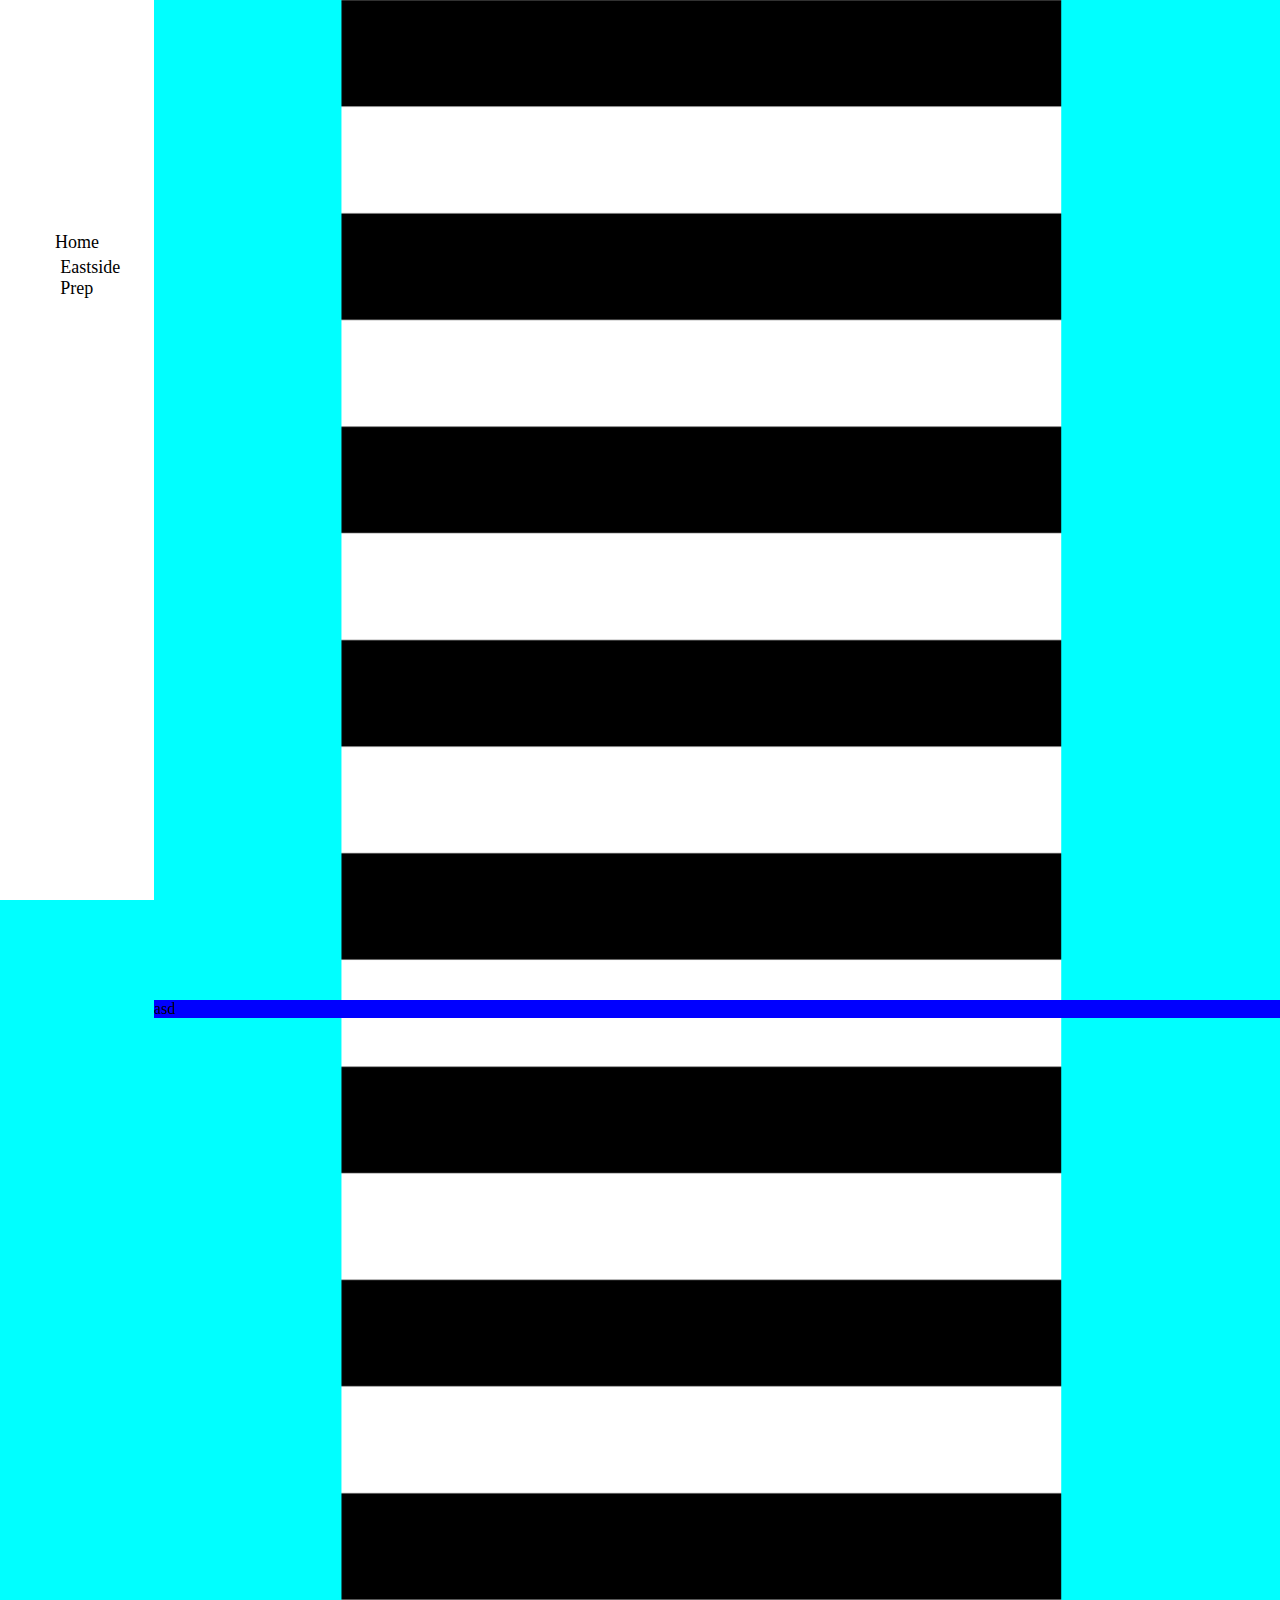
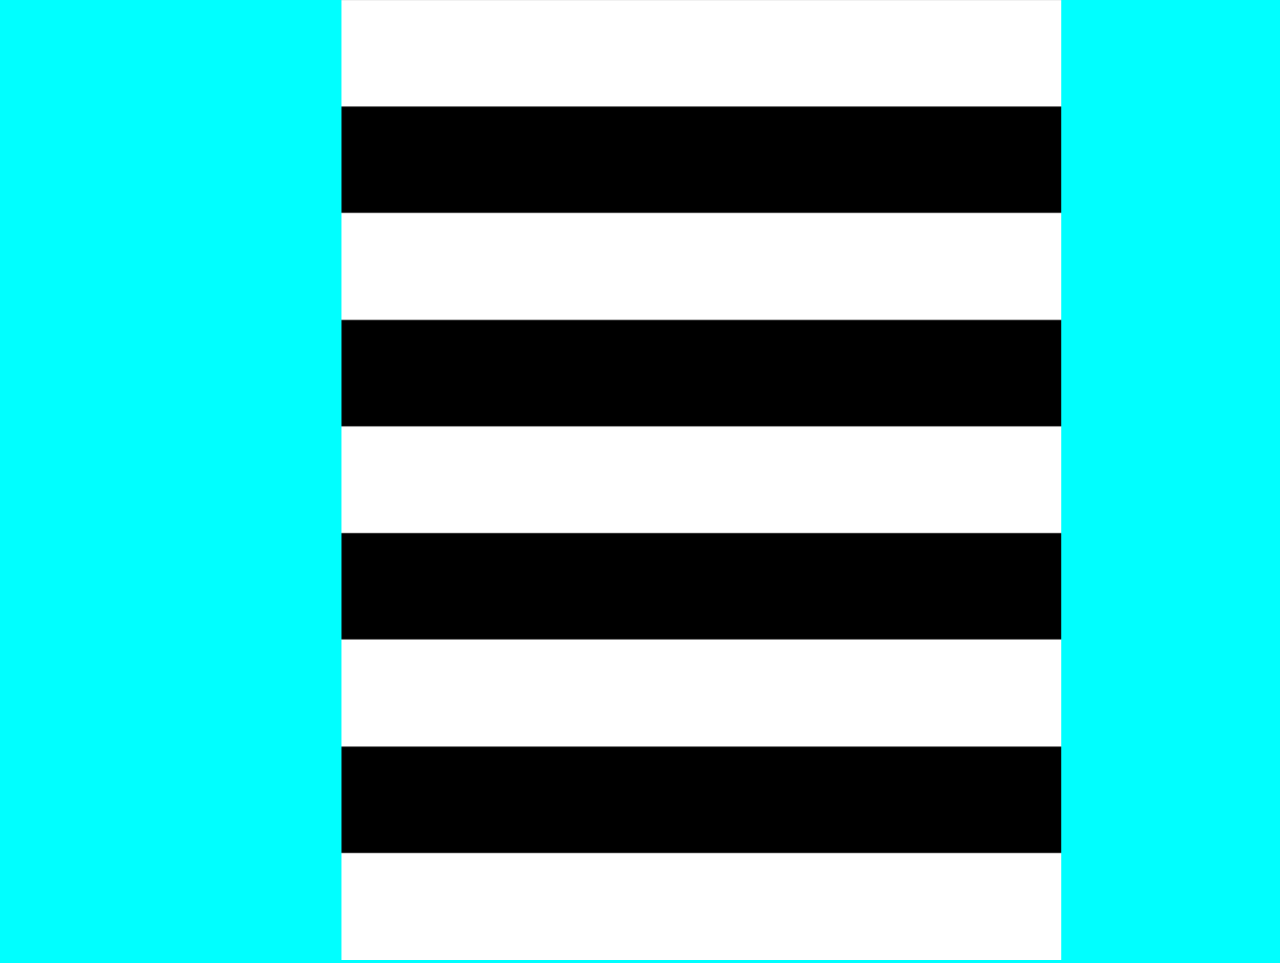
==== index.html @ 334e87b8 "create" ====
﻿<!DOCTYPE html>

<html>
<head>
    <title>Kirkland Office Parks</title>
    <link rel="stylesheet" type="text/css" href="css/style.css">
</head>
<body>
    <nav>
        <ul>
            <li style="margin-top:230px;"><a class="pageSelector" href="#">Home</a></li>
            <li><a href="#EPS">Eastside Prep</a></li>
        </ul>
        <ul>

        </ul>
    </nav>
    <div class="contentWrapper">
        <div class="pFront">
            <div class="contentSection" id="EPS">
                asd
            </div>
        </div>
        <div class="pBack"><img src="/images/bars.png"></div>

    </div>


</body>
</html>
---- css/style.css ----
﻿body
{
    font-family:Roboto;
    background: aqua;
    margin:0;
    padding:0;

}

/*Nav Menu*/
nav{
    position:fixed;
    float:left;
    width:12%;
    height:100%;
    position: fixed;
    font-size:18px;
    background-color:white;
    margin:0;
    padding:0;
}
ul{
    list-style-type:none;
}
li{
    margin-left:8%;
}
a{
    text-decoration:none;
    color:black;
    display:inline-block;
    background-color:white;
    background: linear-gradient(to right, black 50%, white 50%);
    background-size: 200% 100%;
    background-position:right bottom;
    transition:all 0.35s;
    padding:2px;
    padding-left:6px;
    padding-right:6px;
    font-weight:300;
    margin-left:5%
}
a:hover{
    background-color:black;
    color:white;
    background-position:left bottom;
    font-weight:300;
}
.pageSelector{
    font-weight:500;
    margin-left:0%
}

/*Content*/
.contentWrapper{
    position:absolute;
    width:88%;
    margin-left:12%;
    -webkit-perspective: 300px;
    perspective: 300px;

}
.contentSection{
    width:100%;
    margin-top:1000px;
    background-color:blue;
}
/*parallax*/
.pFront{
    -webkit-transform: translateZ(0);
    transform: translateZ(0);
    z-index: 4;
    position: absolute;
    top: 0;
    left: 0;
    right: 0;
    bottom: 0;
    -webkit-transform-style: preserve-3d;
    transform-style: preserve-3d;
}
.pBack{
    -webkit-transform: translateZ(-600px) scale(1);
    transform: translateZ(-600px) scale(2);
    z-index: 2;
    position: absolute;
    top: 0;
    left: 0;
    right: 0;
    bottom: 0;
    -webkit-transform-style: preserve-3d;
    transform-style: preserve-3d;
}

/*Filter*/
.filter{
    -webkit-filter: blur(20px);
    width:100%;
    height:100%;
}
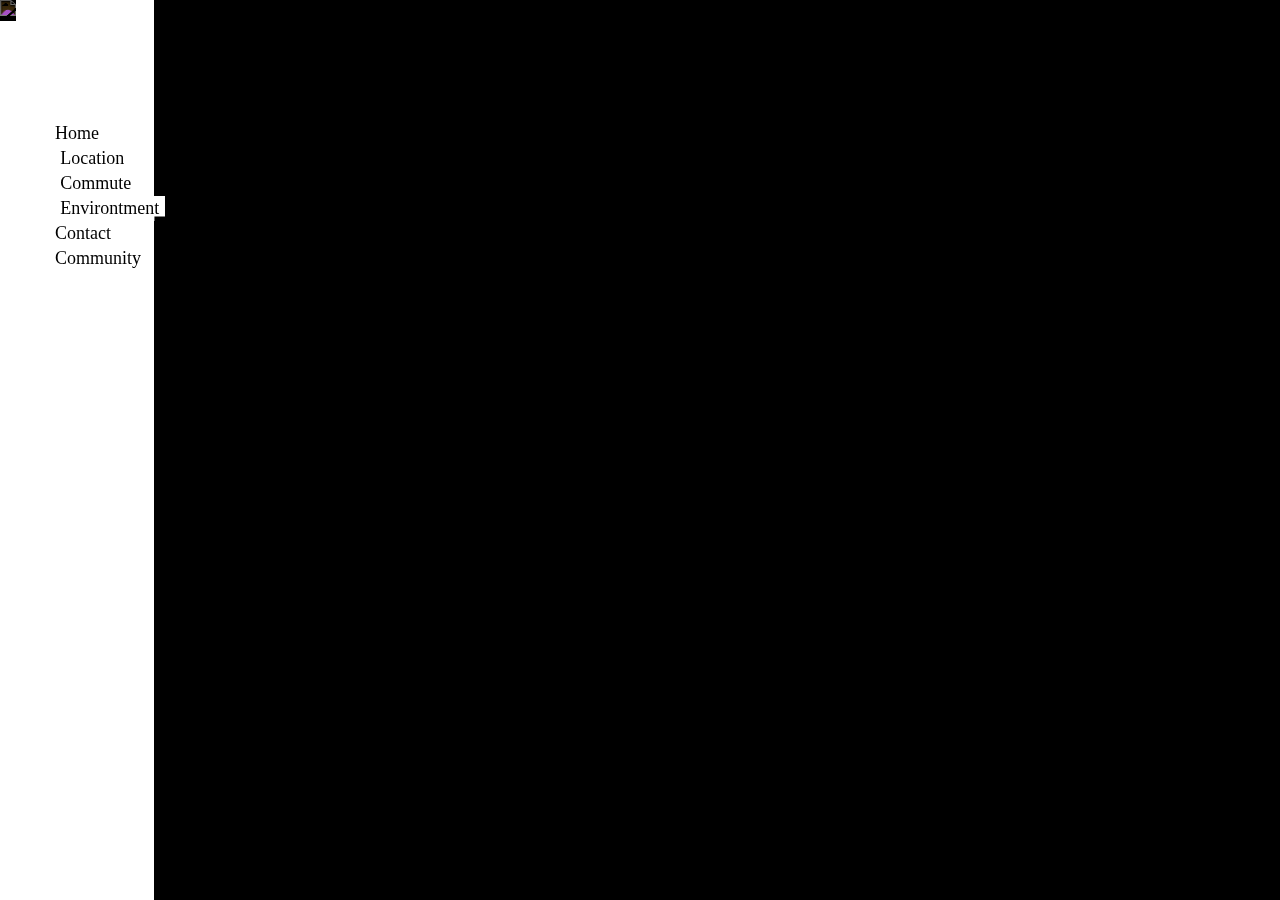
==== commit 69c39942: "significant update 1" ====
--- a/index.html
+++ b/index.html
@@ -3,28 +3,40 @@
 <html>
 <head>
     <title>Kirkland Office Parks</title>
+
+    <script src="https://ajax.googleapis.com/ajax/libs/jquery/1.12.0/jquery.min.js"></script>
     <link rel="stylesheet" type="text/css" href="css/style.css">
+    <script src="js/main.js"></script>
 </head>
 <body>
     <nav>
+        <a style="margin-left:0; padding:0; transition:all .5s;" href="index.html"><img class="logo" src="http://i418.photobucket.com/albums/pp264/sjdvda/rtuto-1.png"></a>
         <ul>
-            <li style="margin-top:230px;"><a class="pageSelector" href="#">Home</a></li>
-            <li><a href="#EPS">Eastside Prep</a></li>
-        </ul>
-        <ul>
+            <li style="margin-top:100px;"><a class="pageSelector" href="index.html">Home</a></li>
+            <li><a href="#location">Location</a></li>
+            <li><a href="#commute">Commute</a></li>
+            <li><a href="#environment">Environtment</a></li>
+            <li><a class="pageSelector" href="#">Contact</a></li>
+            <li><a class="pageSelector" href="community.html">Community</a></li>
 
         </ul>
+        <ul></ul>
     </nav>
-    <div class="contentWrapper">
-        <div class="pFront">
-            <div class="contentSection" id="EPS">
-                asd
+    <div class="contentWrapper parallax">
+        <div class="parallax__layer parallax__layer--base">
+            <div class="splash">
+                Welcome<br>
+                <h1><span style="font-size:100px; font-weight:300;">to</span><span style="font-size:120px; font-weight:500;"> Linbrook </span><span style="font-size:100px; font-weight:300;">Office Park</span></h1>
+            </div>
+            <div class="contentSection" id="location">
+                <h1 class="title">Location</h1>
+                <h2 class="conLeft">The location of linbrook office park is Lorem ipsum dolor sit amet, consectetur adipiscing elit. Nullam condimentum et eros ac porta. Ut aliquam, nibh eu porttitor tincidunt, ex tellus luctus massa, nec aliquet dolor ante convallis metus. Phasellus quis volutpat nisl. Ut imperdiet justo quis neque iaculis consectetur. Ut pellentesque urna et blandit mollis. Fusce est ex, ornare non malesuada eu, porta in nisi. Maecenas nec gravida velit. Curabitur eget tempor orci. Nunc hendrerit varius nibh vel hendrerit.  Curabitur enim odio, elementum at quam et, aliquet sagittis magna.</h2>
+                <div class="conRight"><img style="width:90%; margin-top:-90px;" src="http://alabamamaps.ua.edu/contemporarymaps/usa/states/Washington_co_names.jpg"></div>
             </div>
         </div>
-        <div class="pBack"><img src="/images/bars.png"></div>
+        <div class="parallax__layer parallax__layer--back"><img style="transform:rotate(-90deg); margin-left:-665%; width:1430%;" src="images/background.jpg"></div>
 
     </div>
 
-
 </body>
 </html>--- a/css/style.css
+++ b/css/style.css
@@ -1,11 +1,13 @@
 ﻿body
 {
     font-family:Roboto;
-    background: aqua;
+    background: black;
     margin:0;
     padding:0;
+    opacity: 1;
+    transition: 1s opacity;
+}
 
-}
 
 /*Nav Menu*/
 nav{
@@ -50,6 +52,19 @@
     font-weight:500;
     margin-left:0%
 }
+.logo{
+    -webkit-transition-delay:5s;
+    -webkit-transition:0.8s;
+    transition: 1s;
+    width:100%;
+}
+.logo:hover{
+    -webkit-transition-delay:0.5s;
+    -webkit-transition:0.8s;
+    transition: 1s;
+    -webkit-filter:invert(100%)
+    
+}
 
 /*Content*/
 .contentWrapper{
@@ -61,9 +76,39 @@
 
 }
 .contentSection{
-    width:100%;
-    margin-top:1000px;
-    background-color:blue;
+    width:90%;
+    padding-left:5%;
+    padding-right:5%;
+    margin-top:600px;
+    background-color:rgba(0, 0, 0, 0.80);
+    min-height:600px;
+    color:white;
+}
+.splash{
+    font-weight:400;
+    font-size:300px;
+    text-align:center;
+    margin:auto;
+    margin-top:140px;
+}
+h1{
+    font-weight:400;
+    font-size:28px;
+}
+.title{
+    font-weight:300;
+    padding-top:80px;
+    font-size:48px;
+}
+.conLeft{
+    font-weight:300;
+    width:45%;
+    float:left;
+}
+.conRight{
+    font-weight:300;
+    width:45%;
+    float:right;
 }
 /*parallax*/
 .pFront{
@@ -80,7 +125,7 @@
 }
 .pBack{
     -webkit-transform: translateZ(-600px) scale(1);
-    transform: translateZ(-600px) scale(2);
+    transform: translateZ(-600px) scale(1);
     z-index: 2;
     position: absolute;
     top: 0;
@@ -90,10 +135,54 @@
     -webkit-transform-style: preserve-3d;
     transform-style: preserve-3d;
 }
+  .parallax {
+    height: 100vh;
+    overflow-x: hidden;
+    overflow-y: auto;
+    -webkit-perspective: 1px;
+    perspective: 1px;
+  }
+
+  .parallax__layer {
+    position: absolute;
+    top: 0;
+    left: 0;
+    right: 0;
+    bottom: 0;
+  }
+
+  .parallax__layer--base {
+    -webkit-transform: translateZ(0);
+    transform: translateZ(0);
+  }
+
+  .parallax__layer--back {
+    -webkit-transform: translateZ(-3px);
+    transform: translateZ(-3px);
+    z-index:-1;
+  }
+
+    .parallax__layer--fore {
+    -webkit-transform: translateZ(1px);
+    transform: translateZ(1px);
+    z-index:1;
+    transform:scale(0.5);
+  }
 
 /*Filter*/
 .filter{
     -webkit-filter: blur(20px);
     width:100%;
     height:100%;
+}
+
+/*launch screen*/
+.launch{
+    background-color:black;
+    width:100%;
+    height:1080px;
+}
+.launch:after{
+    background-color:rgba(255, 255, 255, 0.00);
+    transition:all 0.5s;
 }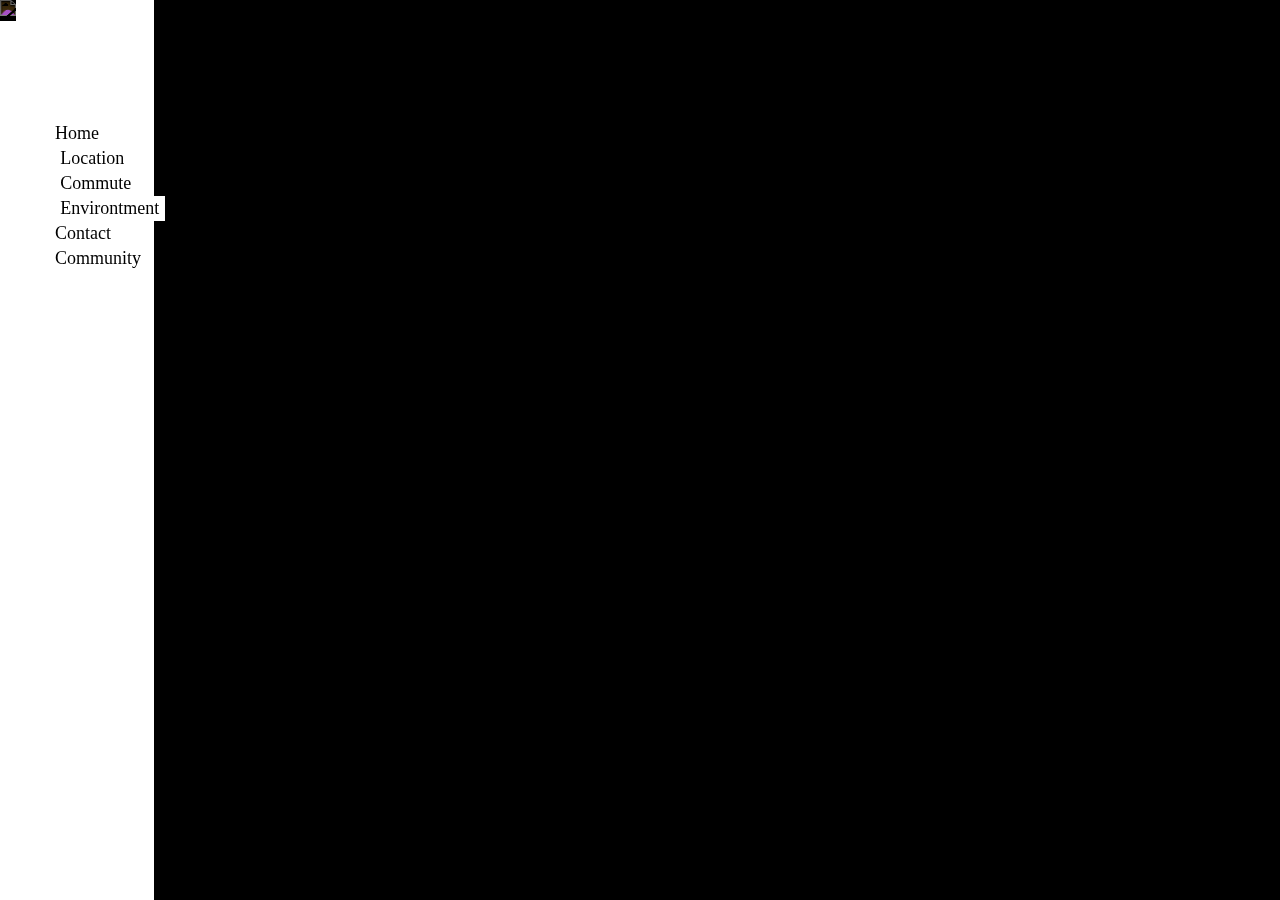
==== commit 13f7d628: "content" ====
--- a/index.html
+++ b/index.html
@@ -4,9 +4,27 @@
 <head>
     <title>Kirkland Office Parks</title>
 
-    <script src="https://ajax.googleapis.com/ajax/libs/jquery/1.12.0/jquery.min.js"></script>
     <link rel="stylesheet" type="text/css" href="css/style.css">
-    <script src="js/main.js"></script>
+
+    <script src="//ajax.googleapis.com/ajax/libs/jquery/2.2.0/jquery.min.js"></script>
+
+    <script>
+  $(function() {
+    $('a[href*="#"]:not([href="#"])').click(function() {
+      if (location.pathname.replace(/^\//,'') == this.pathname.replace(/^\//,'') && location.hostname == this.hostname) {
+        var target = $(this.hash);
+        target = target.length ? target : $('[name=' + this.hash.slice(1) +']');
+        if (target.length) {
+          $('html, body').animate({
+            scrollTop: target.offset().top
+          }, 1000);
+          return false;
+        }
+      }
+    });
+  });
+    </script>
+
 </head>
 <body>
     <nav>
@@ -28,13 +46,21 @@
                 Welcome<br>
                 <h1><span style="font-size:100px; font-weight:300;">to</span><span style="font-size:120px; font-weight:500;"> Linbrook </span><span style="font-size:100px; font-weight:300;">Office Park</span></h1>
             </div>
+
             <div class="contentSection" id="location">
                 <h1 class="title">Location</h1>
                 <h2 class="conLeft">The location of linbrook office park is Lorem ipsum dolor sit amet, consectetur adipiscing elit. Nullam condimentum et eros ac porta. Ut aliquam, nibh eu porttitor tincidunt, ex tellus luctus massa, nec aliquet dolor ante convallis metus. Phasellus quis volutpat nisl. Ut imperdiet justo quis neque iaculis consectetur. Ut pellentesque urna et blandit mollis. Fusce est ex, ornare non malesuada eu, porta in nisi. Maecenas nec gravida velit. Curabitur eget tempor orci. Nunc hendrerit varius nibh vel hendrerit.  Curabitur enim odio, elementum at quam et, aliquet sagittis magna.</h2>
                 <div class="conRight"><img style="width:90%; margin-top:-90px;" src="http://alabamamaps.ua.edu/contemporarymaps/usa/states/Washington_co_names.jpg"></div>
             </div>
+
+            <div class="contentSection" id="commute">
+                <h1 class="title">Commute</h1>
+                <div class="conCenter"><img width="74%" src="images/parkRide.jpg"></div>
+                <h2 class="conCenter" style="padding:40px;"> For community members of the linbrook office space the south kirkland park and ride adipiscing elit. Nullam condimentum et eros ac porta. Ut aliquam, nibh eu porttitor tincidunt, ex tellus luctus massa, nec aliquet dolor ante convallis metus. Phasellus quis volutpat nisl. Ut imperdiet justo quis neque iaculis consectetur. Ut pellentesque urna et blandit mollis. Fusce est ex, ornare non malesuada eu, porta in nisi. Maecenas nec gravida velit. Curabitur eget tempor orci. Nunc hendrerit varius nibh vel hendrerit.  Curabitur enim odio, elementum at quam et, aliquet sagittis magna. adipiscing elit. Nullam condimentum et eros ac porta. Ut aliquam, nibh eu porttitor tincidunt, ex tellus luctus massa, nec aliquet dolor ante convallis metus. Phasellus quis volutpat nisl. Ut imperdiet justo quis neque iaculis consectetur. Ut pellentesque urna et blandit mollis. Fusce est ex, ornare non malesuada eu, porta in nisi. Maecenas nec gravida velit. Curabitur eget tempor orci. Nunc hendrerit varius nibh vel hendrerit.  Curabitur enim odio, elementum at quam et, aliquet sagittis magna.</h2>
+            </div>
+
         </div>
-        <div class="parallax__layer parallax__layer--back"><img style="transform:rotate(-90deg); margin-left:-665%; width:1430%;" src="images/background.jpg"></div>
+        <div class="parallax__layer parallax__layer--back"><img style="transform:rotate(-90deg); margin-left:-307%; width:714%;" src="images/background.jpg"></div>
 
     </div>
 
--- a/css/style.css
+++ b/css/style.css
@@ -20,6 +20,7 @@
     background-color:white;
     margin:0;
     padding:0;
+    z-index: 5;
 }
 ul{
     list-style-type:none;
@@ -79,7 +80,7 @@
     width:90%;
     padding-left:5%;
     padding-right:5%;
-    margin-top:600px;
+    margin-top:500px;
     background-color:rgba(0, 0, 0, 0.80);
     min-height:600px;
     color:white;
@@ -100,6 +101,13 @@
     padding-top:80px;
     font-size:48px;
 }
+.conCenter{
+    font-weight:300;
+    width:90%;
+    text-align:center;
+    align-content:center;
+    margin:auto;
+}
 .conLeft{
     font-weight:300;
     width:45%;
@@ -110,6 +118,7 @@
     width:45%;
     float:right;
 }
+
 /*parallax*/
 .pFront{
     -webkit-transform: translateZ(0);
@@ -137,8 +146,10 @@
 }
   .parallax {
     height: 100vh;
+    /*Overflow breaks page anchor animations*/
     overflow-x: hidden;
     overflow-y: auto;
+
     -webkit-perspective: 1px;
     perspective: 1px;
   }
@@ -157,8 +168,8 @@
   }
 
   .parallax__layer--back {
-    -webkit-transform: translateZ(-3px);
-    transform: translateZ(-3px);
+    -webkit-transform: translateZ(-1px);
+    transform: translateZ(-1px);
     z-index:-1;
   }
 
@@ -177,12 +188,3 @@
 }
 
 /*launch screen*/
-.launch{
-    background-color:black;
-    width:100%;
-    height:1080px;
-}
-.launch:after{
-    background-color:rgba(255, 255, 255, 0.00);
-    transition:all 0.5s;
-}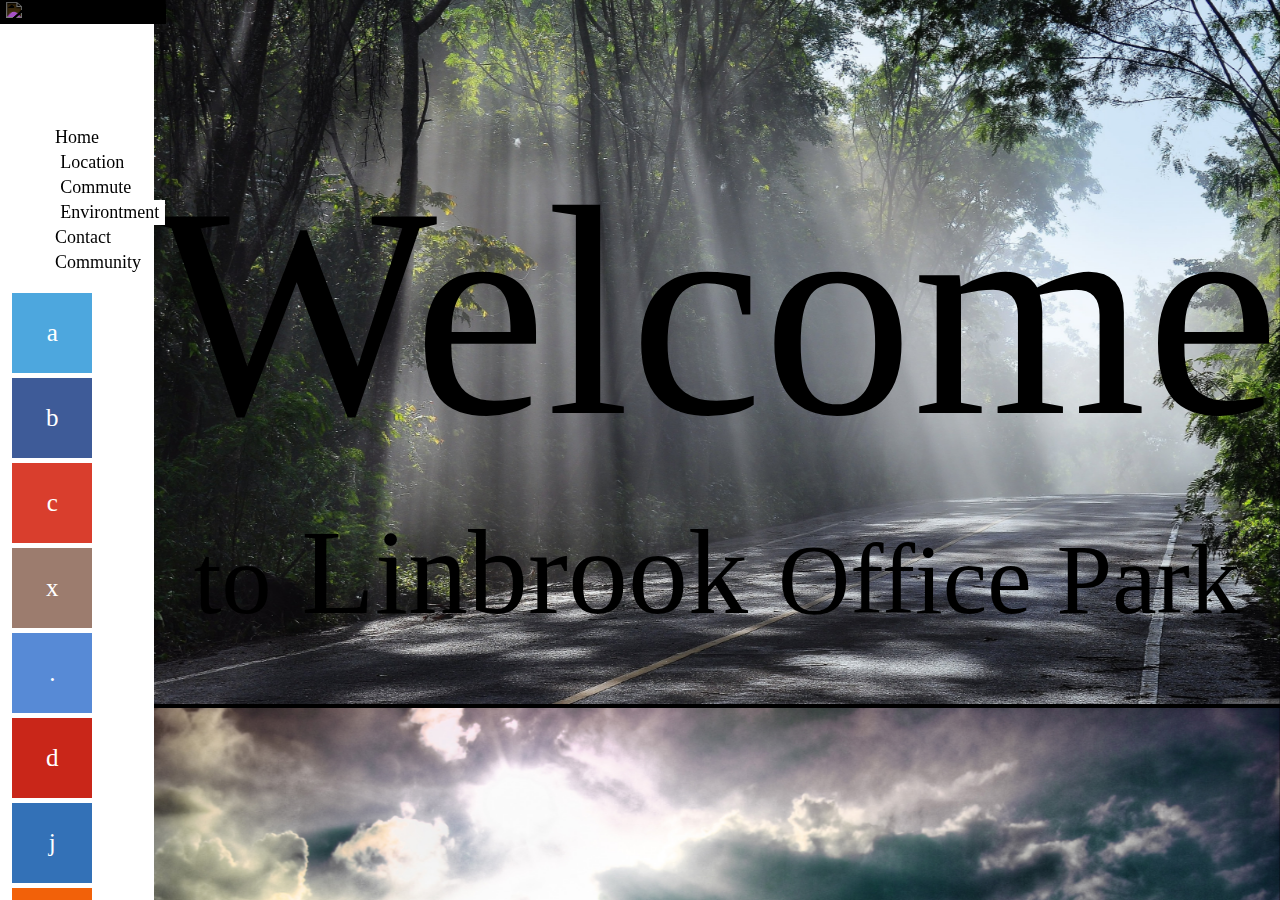
==== commit 22532056: "new build" ====
--- a/index.html
+++ b/index.html
@@ -7,39 +7,29 @@
     <link rel="stylesheet" type="text/css" href="css/style.css">
 
     <script src="//ajax.googleapis.com/ajax/libs/jquery/2.2.0/jquery.min.js"></script>
-
-    <script>
-  $(function() {
-    $('a[href*="#"]:not([href="#"])').click(function() {
-      if (location.pathname.replace(/^\//,'') == this.pathname.replace(/^\//,'') && location.hostname == this.hostname) {
-        var target = $(this.hash);
-        target = target.length ? target : $('[name=' + this.hash.slice(1) +']');
-        if (target.length) {
-          $('html, body').animate({
-            scrollTop: target.offset().top
-          }, 1000);
-          return false;
-        }
-      }
-    });
-  });
-    </script>
-
 </head>
 <body>
     <nav>
-        <a style="margin-left:0; padding:0; transition:all .5s;" href="index.html"><img class="logo" src="http://i418.photobucket.com/albums/pp264/sjdvda/rtuto-1.png"></a>
+        <a style="margin-left:-5%; padding:-2px; padding-left:-6px; padding-right:-6px; transition:all .5s;" href="index.html"><img class="default logo" src="http://i418.photobucket.com/albums/pp264/sjdvda/rtuto-1.png"></a>
         <ul>
-            <li style="margin-top:100px;"><a class="pageSelector" href="index.html">Home</a></li>
-            <li><a href="#location">Location</a></li>
-            <li><a href="#commute">Commute</a></li>
-            <li><a href="#environment">Environtment</a></li>
-            <li><a class="pageSelector" href="#">Contact</a></li>
-            <li><a class="pageSelector" href="community.html">Community</a></li>
-
+            <li style="margin-top:100px;"><a class="default pageSelector" href="index.html">Home</a></li>
+            <li><a class="default" href="#location">Location</a></li>
+            <li><a class="default" href="#commute">Commute</a></li>
+            <li><a class="default" href="#environment">Environtment</a></li>
+            <li><a class="default pageSelector" href="#">Contact</a></li>
+            <li><a class="default pageSelector" href="community.html">Community</a></li>
         </ul>
-        <ul></ul>
-    </nav>
+        <ul class="soc">
+            <li><a class="soc-twitter" href="#"></a></li>
+            <li><a class="soc-facebook" href="#"></a></li>
+            <li><a class="soc-google" href="#"></a></li>
+            <li><a class="soc-instagram" href="#"></a></li>
+            <li><a class="soc-email2" href="#"></a></li>
+            <li><a class="soc-pinterest" href="#"></a></li>
+            <li><a class="soc-linkedin" href="#"></a></li>
+            <li><a class="soc-rss soc-icon-last" href="#"></a></li>
+        </ul>
+</nav>
     <div class="contentWrapper parallax">
         <div class="parallax__layer parallax__layer--base">
             <div class="splash">
@@ -59,8 +49,16 @@
                 <h2 class="conCenter" style="padding:40px;"> For community members of the linbrook office space the south kirkland park and ride adipiscing elit. Nullam condimentum et eros ac porta. Ut aliquam, nibh eu porttitor tincidunt, ex tellus luctus massa, nec aliquet dolor ante convallis metus. Phasellus quis volutpat nisl. Ut imperdiet justo quis neque iaculis consectetur. Ut pellentesque urna et blandit mollis. Fusce est ex, ornare non malesuada eu, porta in nisi. Maecenas nec gravida velit. Curabitur eget tempor orci. Nunc hendrerit varius nibh vel hendrerit.  Curabitur enim odio, elementum at quam et, aliquet sagittis magna. adipiscing elit. Nullam condimentum et eros ac porta. Ut aliquam, nibh eu porttitor tincidunt, ex tellus luctus massa, nec aliquet dolor ante convallis metus. Phasellus quis volutpat nisl. Ut imperdiet justo quis neque iaculis consectetur. Ut pellentesque urna et blandit mollis. Fusce est ex, ornare non malesuada eu, porta in nisi. Maecenas nec gravida velit. Curabitur eget tempor orci. Nunc hendrerit varius nibh vel hendrerit.  Curabitur enim odio, elementum at quam et, aliquet sagittis magna.</h2>
             </div>
 
+            <div class="contentSection"style="padding-bottom:65px;" id="environment">
+                <h1 class="title">Environment</h1>
+                <div class="conLeft"><img style="width:100%;" src="http://www.profitableplantsdigest.com/wp-content/uploads/2012/09/Tree-walnut-plantation.jpg"></div>
+                <h2 class="conRight">The location of linbrook office park is Lorem ipsum dolor sit amet, consectetur adipiscing elit. Nullam condimentum et eros ac porta. Ut aliquam, nibh eu porttitor tincidunt, ex tellus luctus massa, nec aliquet dolor ante convallis metus. Phasellus quis volutpat nisl. Ut imperdiet justo quis neque iaculis consectetur. Ut pellentesque urna et blandit mollis. Fusce est ex, ornare non malesuada eu, porta in nisi. Maecenas nec gravida velit. Curabitur eget tempor orci. Nunc hendrerit varius nibh vel hendrerit.  Curabitur enim odio, elementum at quam et, aliquet sagittis magna.</h2>
+            </div>
         </div>
-        <div class="parallax__layer parallax__layer--back"><img style="transform:rotate(-90deg); margin-left:-307%; width:714%;" src="images/background.jpg"></div>
+        <div class="parallax__layer parallax__layer--back">
+            <img style="width:100%; margin:0; padding:0;" src="images/background.jpg">
+            <img style="width:100%; margin:0; padding:0;" src="images/background1.jpg">
+        </div>
 
     </div>
 
--- a/css/style.css
+++ b/css/style.css
@@ -6,6 +6,7 @@
     padding:0;
     opacity: 1;
     transition: 1s opacity;
+    -webkit-font-smoothing: antialiased;
 }
 
 
@@ -28,7 +29,7 @@
 li{
     margin-left:8%;
 }
-a{
+.default{
     text-decoration:none;
     color:black;
     display:inline-block;
@@ -72,9 +73,7 @@
     position:absolute;
     width:88%;
     margin-left:12%;
-    -webkit-perspective: 300px;
-    perspective: 300px;
-
+    height:6000px;
 }
 .contentSection{
     width:90%;
@@ -82,8 +81,8 @@
     padding-right:5%;
     margin-top:500px;
     background-color:rgba(0, 0, 0, 0.80);
+    color:white;
     min-height:600px;
-    color:white;
 }
 .splash{
     font-weight:400;
@@ -120,36 +119,11 @@
 }
 
 /*parallax*/
-.pFront{
-    -webkit-transform: translateZ(0);
-    transform: translateZ(0);
-    z-index: 4;
-    position: absolute;
-    top: 0;
-    left: 0;
-    right: 0;
-    bottom: 0;
-    -webkit-transform-style: preserve-3d;
-    transform-style: preserve-3d;
-}
-.pBack{
-    -webkit-transform: translateZ(-600px) scale(1);
-    transform: translateZ(-600px) scale(1);
-    z-index: 2;
-    position: absolute;
-    top: 0;
-    left: 0;
-    right: 0;
-    bottom: 0;
-    -webkit-transform-style: preserve-3d;
-    transform-style: preserve-3d;
-}
   .parallax {
     height: 100vh;
     /*Overflow breaks page anchor animations*/
-    overflow-x: hidden;
-    overflow-y: auto;
-
+    overflow-y:auto;
+    overflow-x:hidden;
     -webkit-perspective: 1px;
     perspective: 1px;
   }
@@ -157,20 +131,27 @@
   .parallax__layer {
     position: absolute;
     top: 0;
-    left: 0;
+    left: 0%;
     right: 0;
     bottom: 0;
+    margin:0;
+    padding:0;
   }
 
   .parallax__layer--base {
     -webkit-transform: translateZ(0);
     transform: translateZ(0);
+    width:100%;
+    margin:0;
+    padding:0;
   }
 
   .parallax__layer--back {
-    -webkit-transform: translateZ(-1px);
-    transform: translateZ(-1px);
+    -webkit-transform: translateZ(-2px) scale(3);
+    transform: translateZ(-2px) scale(3);
     z-index:-1;
+    margin:0;
+    padding:0;
   }
 
     .parallax__layer--fore {
@@ -178,6 +159,8 @@
     transform: translateZ(1px);
     z-index:1;
     transform:scale(0.5);
+    margin:0;
+    padding:0;
   }
 
 /*Filter*/
@@ -188,3 +171,159 @@
 }
 
 /*launch screen*/
+
+/*social media icons*/
+
+@font-face {
+    font-family: 'si';
+    src: url(fonts/socicon.eot);
+    src: url(fonts/socicon.eot?#iefix) format('embedded-opentype'),
+         url(fonts/socicon.woff) format('woff'),
+         url(fonts/socicon.ttf) format('truetype'),
+         url(fonts/socicon.svg#icomoonregular) format('svg');
+    font-weight: normal;
+    font-style: normal;
+ 
+}
+ 
+@media screen and (-webkit-min-device-pixel-ratio:0) {
+    @font-face {
+        font-family:si;
+        src: url(fonts/socicon.svg) format(svg);
+    }
+}
+
+.soc {
+    overflow:hidden;
+    margin:0; padding:0;
+    list-style:none;
+}
+
+.soc li {
+    display:inline-block;
+    *display:inline;
+    zoom:1;
+}
+
+.soc li a {
+    font-family:si!important;
+    font-style:normal;
+    font-weight:400;
+    -webkit-font-smoothing:antialiased;
+    -moz-osx-font-smoothing:grayscale;
+    -webkit-box-sizing:border-box;
+    -moz-box-sizing:border-box;
+    -ms-box-sizing:border-box;
+    -o-box-sizing:border-box;
+    box-sizing:border-box;
+
+    -o-transition:.1s;
+    -ms-transition:.1s;
+    -moz-transition:.1s;
+    -webkit-transition:.1s;
+    transition:.1s;
+    -webkit-transition-property: transform;
+    transition-property: transform;
+    -webkit-transform: translateZ(0);
+    transform: translateZ(0);
+
+    overflow:hidden;
+    text-decoration:none;
+    text-align:center;
+    display:block;
+    position: relative;
+    z-index: 1;
+    width: 80px;
+    height: 80px;
+    line-height: 80px;
+    font-size: 25px;
+    -webkit-border-radius: 0px;
+    -moz-border-radius: 0px;
+    border-radius: 0px;
+    margin-right: 0px;
+    color: #ffffff;
+    background-color: none;
+}
+
+.soc a:hover {
+    z-index: 2;
+    
+}
+
+.soc-icon-last{
+    margin:0 !important;
+}
+
+.soc-twitter {
+    background-color: #4da7de;
+}
+.soc-twitter:before {
+    content:'a';
+}
+.soc-facebook {
+    background-color: #3e5b98;
+}
+.soc-facebook:before {
+    content:'b';
+}
+.soc-google {
+    background-color: #d93e2d;
+}
+.soc-google:before {
+    content:'c';
+}
+.soc-instagram {
+    background-color: #9c7c6e;
+}
+.soc-instagram:before {
+    content:'x';
+}
+.soc-email2 {
+    background-color: #578AD6;
+}
+.soc-email2:before {
+    content:'.';
+}
+.soc-pinterest {
+    background-color: #c92619;
+}
+.soc-pinterest:before {
+    content:'d';
+}
+.soc-linkedin {
+    background-color: #3371b7;
+}
+.soc-linkedin:before {
+    content:'j';
+}
+.soc-rss {
+    background-color: #f26109;
+}
+.soc-rss:before {
+    content:',';
+}
+
+.soc-twitter:hover {
+    background-color: #3993ca;
+}
+.soc-facebook:hover {
+    background-color: #2a4784;
+}
+.soc-google:hover {
+    background-color: #c52a19;
+}
+.soc-instagram:hover {
+    background-color: #88685a;
+}
+.soc-email2:hover {
+    background-color: #4376c2;
+}
+.soc-pinterest:hover {
+    background-color: #b51205;
+}
+.soc-linkedin:hover {
+    background-color: #1f5da3;
+}
+.soc-rss:hover {
+    background-color: #de4d00;
+}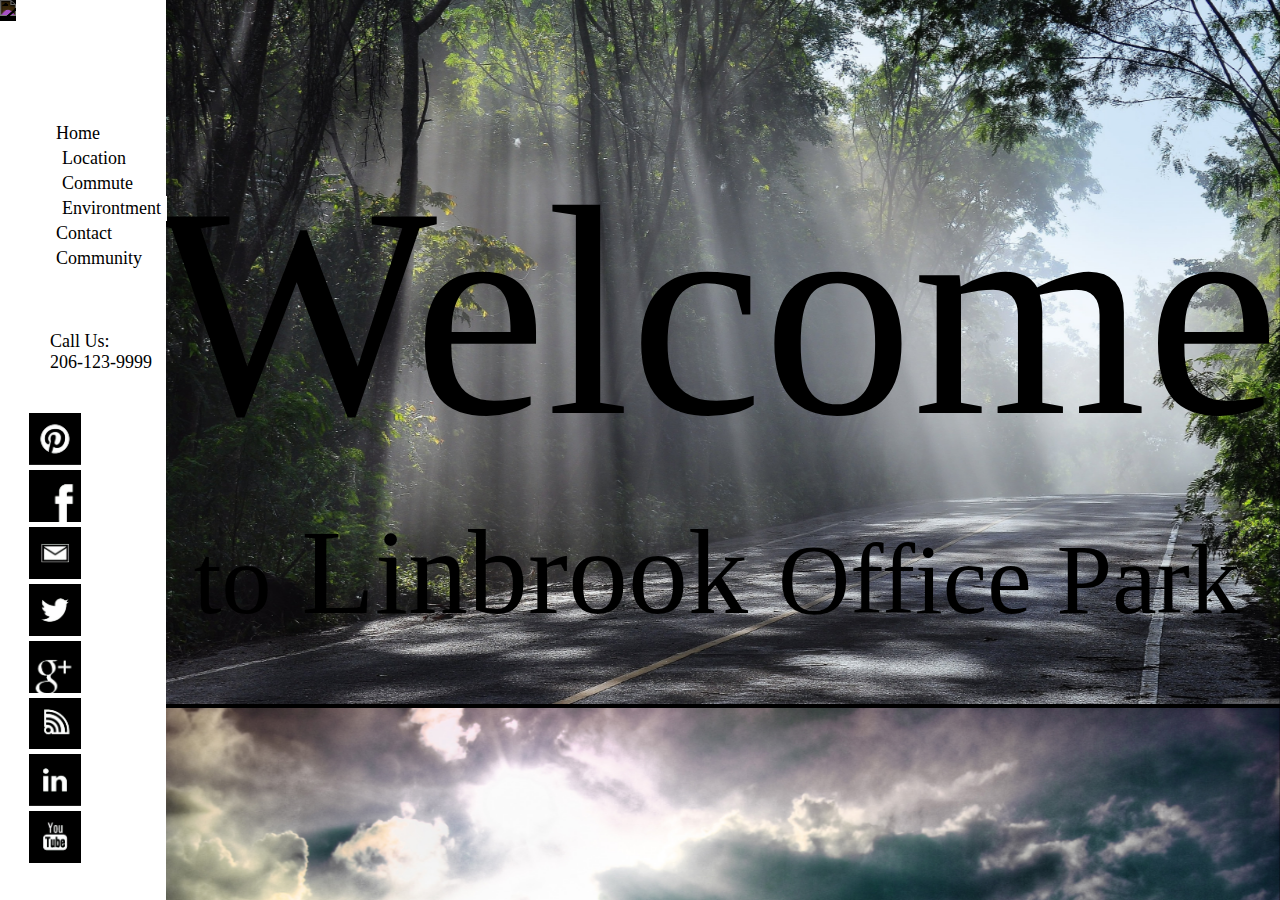
==== commit 0e3474dc: "major 3?" ====
--- a/index.html
+++ b/index.html
@@ -3,32 +3,34 @@
 <html>
 <head>
     <title>Kirkland Office Parks</title>
-
+    <script src="//ajax.googleapis.com/ajax/libs/jquery/2.2.0/jquery.min.js"></script>
+    <link rel="stylesheet" type="text/css" href="css/normalize.css">
     <link rel="stylesheet" type="text/css" href="css/style.css">
-
-    <script src="//ajax.googleapis.com/ajax/libs/jquery/2.2.0/jquery.min.js"></script>
 </head>
 <body>
     <nav>
-        <a style="margin-left:-5%; padding:-2px; padding-left:-6px; padding-right:-6px; transition:all .5s;" href="index.html"><img class="default logo" src="http://i418.photobucket.com/albums/pp264/sjdvda/rtuto-1.png"></a>
+        <a style="margin-left:0; padding:0; transition:all .5s;" href="index.html"><img class="logo" src="http://i418.photobucket.com/albums/pp264/sjdvda/rtuto-1.png"></a>
         <ul>
             <li style="margin-top:100px;"><a class="default pageSelector" href="index.html">Home</a></li>
             <li><a class="default" href="#location">Location</a></li>
             <li><a class="default" href="#commute">Commute</a></li>
             <li><a class="default" href="#environment">Environtment</a></li>
-            <li><a class="default pageSelector" href="#">Contact</a></li>
+            <li><a class="default pageSelector" href="contact.html">Contact</a></li>
             <li><a class="default pageSelector" href="community.html">Community</a></li>
         </ul>
-        <ul class="soc">
-            <li><a class="soc-twitter" href="#"></a></li>
-            <li><a class="soc-facebook" href="#"></a></li>
-            <li><a class="soc-google" href="#"></a></li>
-            <li><a class="soc-instagram" href="#"></a></li>
-            <li><a class="soc-email2" href="#"></a></li>
-            <li><a class="soc-pinterest" href="#"></a></li>
-            <li><a class="soc-linkedin" href="#"></a></li>
-            <li><a class="soc-rss soc-icon-last" href="#"></a></li>
+        <ul style="margin-top:60px;">
+            <li><span style="font-weight:500">Call Us:</span><br><span style="font-weight:300;">206-123-9999</span></li>
         </ul>
+        <div class="iconWrapper">
+            <img href="#" class="icon" src="images/icon1.png">
+            <img href="#" class="icon" src="images/icon2.png">
+            <img href="#" class="icon" src="images/icon3.png">
+            <img href="#" class="icon" src="images/icon4.png">
+            <img href="#" class="icon" src="images/icon5.png">
+            <img href="#" class="icon" src="images/icon6.png">
+            <img href="#" class="icon" src="images/icon7.png">
+            <img href="#" class="icon" src="images/icon8.png">
+        </div>
 </nav>
     <div class="contentWrapper parallax">
         <div class="parallax__layer parallax__layer--base">
--- a/css/style.css
+++ b/css/style.css
@@ -6,15 +6,13 @@
     padding:0;
     opacity: 1;
     transition: 1s opacity;
-    -webkit-font-smoothing: antialiased;
-}
-
+}
 
 /*Nav Menu*/
 nav{
     position:fixed;
     float:left;
-    width:12%;
+    width:13%;
     height:100%;
     position: fixed;
     font-size:18px;
@@ -29,7 +27,7 @@
 li{
     margin-left:8%;
 }
-.default{
+a{
     text-decoration:none;
     color:black;
     display:inline-block;
@@ -64,10 +62,27 @@
     -webkit-transition-delay:0.5s;
     -webkit-transition:0.8s;
     transition: 1s;
-    -webkit-filter:invert(100%)
-    
-}
-
+    -webkit-filter:invert(100%)   
+}
+.icon{
+    -webkit-transition-delay:0.5s;
+    -webkit-transition:0.8s;
+    transition: 0.5s;
+    width:48%;
+    margin:0;
+    padding:0;
+}
+.icon:hover{
+    -webkit-transition-delay:0.5s;
+    -webkit-transition:0.8s;
+    transition: 0.5s;
+    -webkit-filter:invert(100%)   
+}
+.iconWrapper{
+    padding-top:22px;
+    width:65%;
+    margin:auto;
+}
 /*Content*/
 .contentWrapper{
     position:absolute;
@@ -117,6 +132,18 @@
     width:45%;
     float:right;
 }
+.conMain{
+    width:44%;
+    margin-left:13%;
+
+}
+.conBack{
+    z-index:-1;
+    overflow-x:hidden;
+    overflow-y: auto;
+    margin-left:13%;
+    position:fixed;
+}
 
 /*parallax*/
   .parallax {
@@ -172,158 +199,3 @@
 
 /*launch screen*/
 
-/*social media icons*/
-
-@font-face {
-    font-family: 'si';
-    src: url(fonts/socicon.eot);
-    src: url(fonts/socicon.eot?#iefix) format('embedded-opentype'),
-         url(fonts/socicon.woff) format('woff'),
-         url(fonts/socicon.ttf) format('truetype'),
-         url(fonts/socicon.svg#icomoonregular) format('svg');
-    font-weight: normal;
-    font-style: normal;
- 
-}
- 
-@media screen and (-webkit-min-device-pixel-ratio:0) {
-    @font-face {
-        font-family:si;
-        src: url(fonts/socicon.svg) format(svg);
-    }
-}
-
-.soc {
-    overflow:hidden;
-    margin:0; padding:0;
-    list-style:none;
-}
-
-.soc li {
-    display:inline-block;
-    *display:inline;
-    zoom:1;
-}
-
-.soc li a {
-    font-family:si!important;
-    font-style:normal;
-    font-weight:400;
-    -webkit-font-smoothing:antialiased;
-    -moz-osx-font-smoothing:grayscale;
-    -webkit-box-sizing:border-box;
-    -moz-box-sizing:border-box;
-    -ms-box-sizing:border-box;
-    -o-box-sizing:border-box;
-    box-sizing:border-box;
-
-    -o-transition:.1s;
-    -ms-transition:.1s;
-    -moz-transition:.1s;
-    -webkit-transition:.1s;
-    transition:.1s;
-    -webkit-transition-property: transform;
-    transition-property: transform;
-    -webkit-transform: translateZ(0);
-    transform: translateZ(0);
-
-    overflow:hidden;
-    text-decoration:none;
-    text-align:center;
-    display:block;
-    position: relative;
-    z-index: 1;
-    width: 80px;
-    height: 80px;
-    line-height: 80px;
-    font-size: 25px;
-    -webkit-border-radius: 0px;
-    -moz-border-radius: 0px;
-    border-radius: 0px;
-    margin-right: 0px;
-    color: #ffffff;
-    background-color: none;
-}
-
-.soc a:hover {
-    z-index: 2;
-    
-}
-
-.soc-icon-last{
-    margin:0 !important;
-}
-
-.soc-twitter {
-    background-color: #4da7de;
-}
-.soc-twitter:before {
-    content:'a';
-}
-.soc-facebook {
-    background-color: #3e5b98;
-}
-.soc-facebook:before {
-    content:'b';
-}
-.soc-google {
-    background-color: #d93e2d;
-}
-.soc-google:before {
-    content:'c';
-}
-.soc-instagram {
-    background-color: #9c7c6e;
-}
-.soc-instagram:before {
-    content:'x';
-}
-.soc-email2 {
-    background-color: #578AD6;
-}
-.soc-email2:before {
-    content:'.';
-}
-.soc-pinterest {
-    background-color: #c92619;
-}
-.soc-pinterest:before {
-    content:'d';
-}
-.soc-linkedin {
-    background-color: #3371b7;
-}
-.soc-linkedin:before {
-    content:'j';
-}
-.soc-rss {
-    background-color: #f26109;
-}
-.soc-rss:before {
-    content:',';
-}
-
-.soc-twitter:hover {
-    background-color: #3993ca;
-}
-.soc-facebook:hover {
-    background-color: #2a4784;
-}
-.soc-google:hover {
-    background-color: #c52a19;
-}
-.soc-instagram:hover {
-    background-color: #88685a;
-}
-.soc-email2:hover {
-    background-color: #4376c2;
-}
-.soc-pinterest:hover {
-    background-color: #b51205;
-}
-.soc-linkedin:hover {
-    background-color: #1f5da3;
-}
-.soc-rss:hover {
-    background-color: #de4d00;
-}